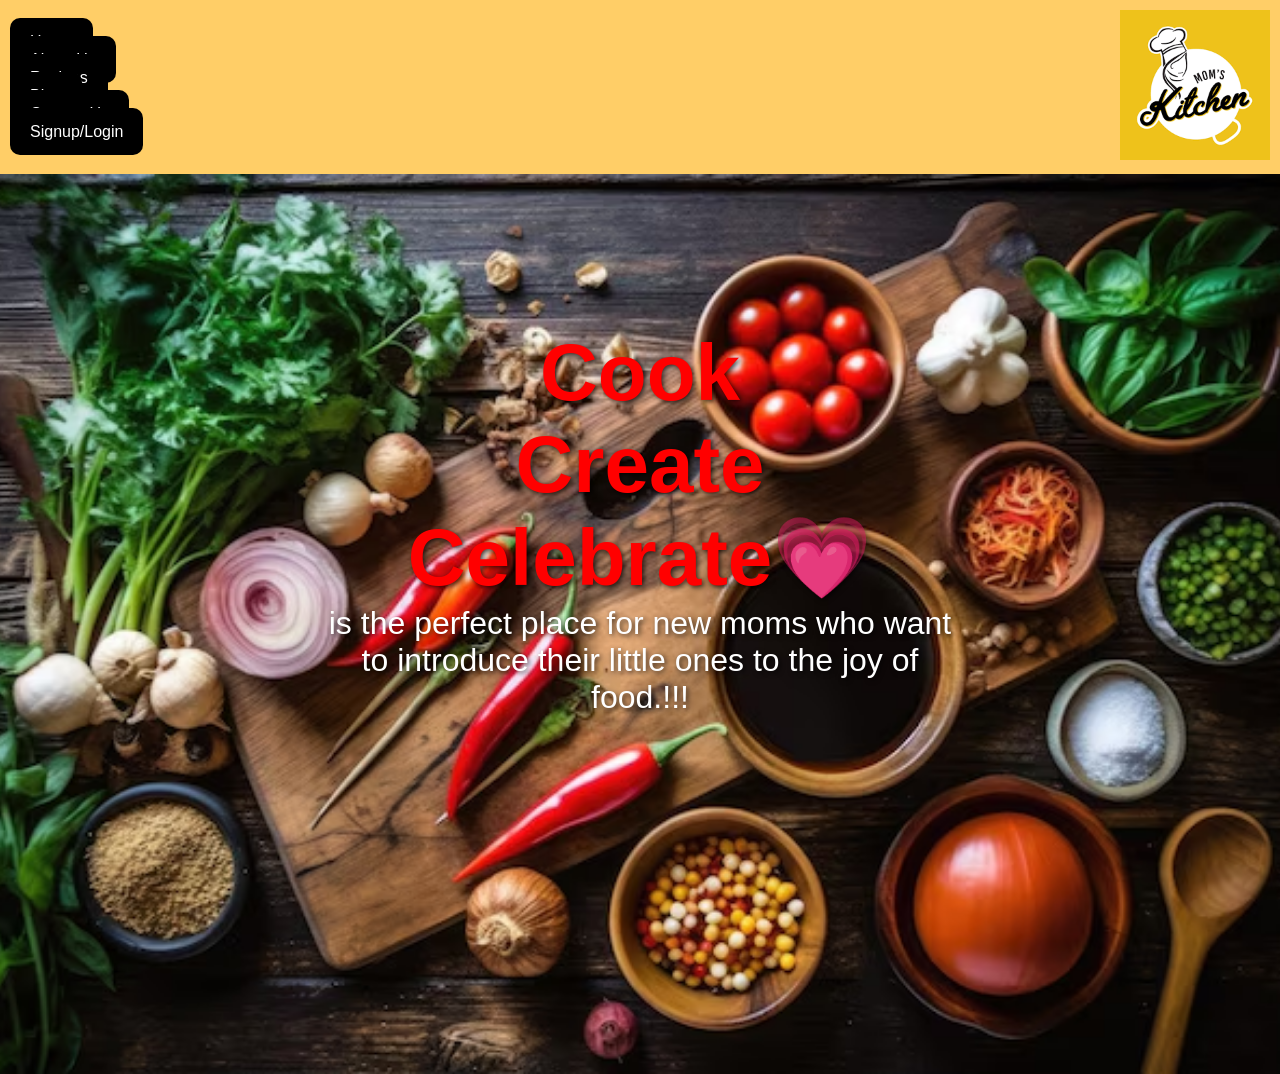
==== index.html @ ad2499dc "Add files via upload" ====
<!DOCTYPE html>
    <html lang="en">
    <head>
      <meta charset="UTF-8">
      <meta name="viewport" content="width=device-width, initial-scale=1.0">
      <title>Logo Alignment</title>
      <link rel="stylesheet" href="1.css">
      <style>
        .navbar {
          display: flex; 
          justify-content: space-between; 
          align-items: center; 
          padding: 10px;
          background-color: #ffce67;
        }
    
       
        .nav-buttons {
          display: flex; 
          gap: 20px; 
        }
    
        .nav-buttons a {
          text-decoration: none;
          padding: 15px 20px;
          background-color: #000000;
          color: rgb(255, 255, 255);
          border-radius: 10px;
        }
    
        
        .logo {
          width: 150px; 
          height: auto;
        }
      
          /*sliding img*/
          * {
            margin: 0;
            padding: 0;
            box-sizing: border-box;
          }
          
          body, html {
            height: 100%;
            font-family: Arial, sans-serif;
          }
          
          .slider-container {
            position: relative;
            width: 100vw;
            height: 100vh;
            background-size: cover;
            background-position: center;
            background-repeat: no-repeat;
            transition: background-image 1s ease-in-out; /* Smooth transition */
            display: flex;
            justify-content: center;
            align-items: center;
          }
          
          .slider-content {
            text-align: center;
            color: rgb(255, 255, 255);
            z-index: 1;
            position: absolute; /* Ensure the text is absolutely positioned */
            top: 30%; /* Adjust this value to move the text up/down */
            left: 50%;
            transform: translate(-50%, -30%); /* Center the text horizontally */
          }
        
  
          
          h1 {
            font-size: 5rem;
            text-shadow: 2px 2px 5px rgba(0, 0, 0, 0.7);
            border: 10px;
            border-top: 0px;
            text-align: center;
            top: 20%;
            color: red;
          }
          
          p {
            font-size: 2rem;
            text-shadow: 2px 2px 5px rgba(0, 0, 0, 0.7);
          }
          
          

      </style>
    </head>
    <body>
      
  <div class="navbar">
        <div class="nav-buttons">
           <nav>
              <ul>
                  <li><a href="home.html">Home</a></li>
                  <li><a href="aboutus.html">About Us</a></li>
                  <li><a href="RE.html">Recipes</a></li>
                  <li><a href="blog.html">Blog</a></li>
                  <li><a href="ContactUs.html">Contact Us</a></li>
                  <li><a href="login.html">Signup/Login </a></li>
                  
              </ul>
          </nav>
  
        </div>
        <div class="logo-container">
          <img src="logo0.png" alt="Company Logo" class="logo">
        </div>
      </div>
      <div class="slider-container">
  
        <div class="slider-content">
          <h1>Cook<BR> Create<BR> Celebrate&#128151</h1>
            <p>is the perfect place for new moms who want to introduce their little ones to the joy of food.!!! </p>
          
        </div>
        
 <script src="script.js"></script>
        
        
 
</body>
</html>
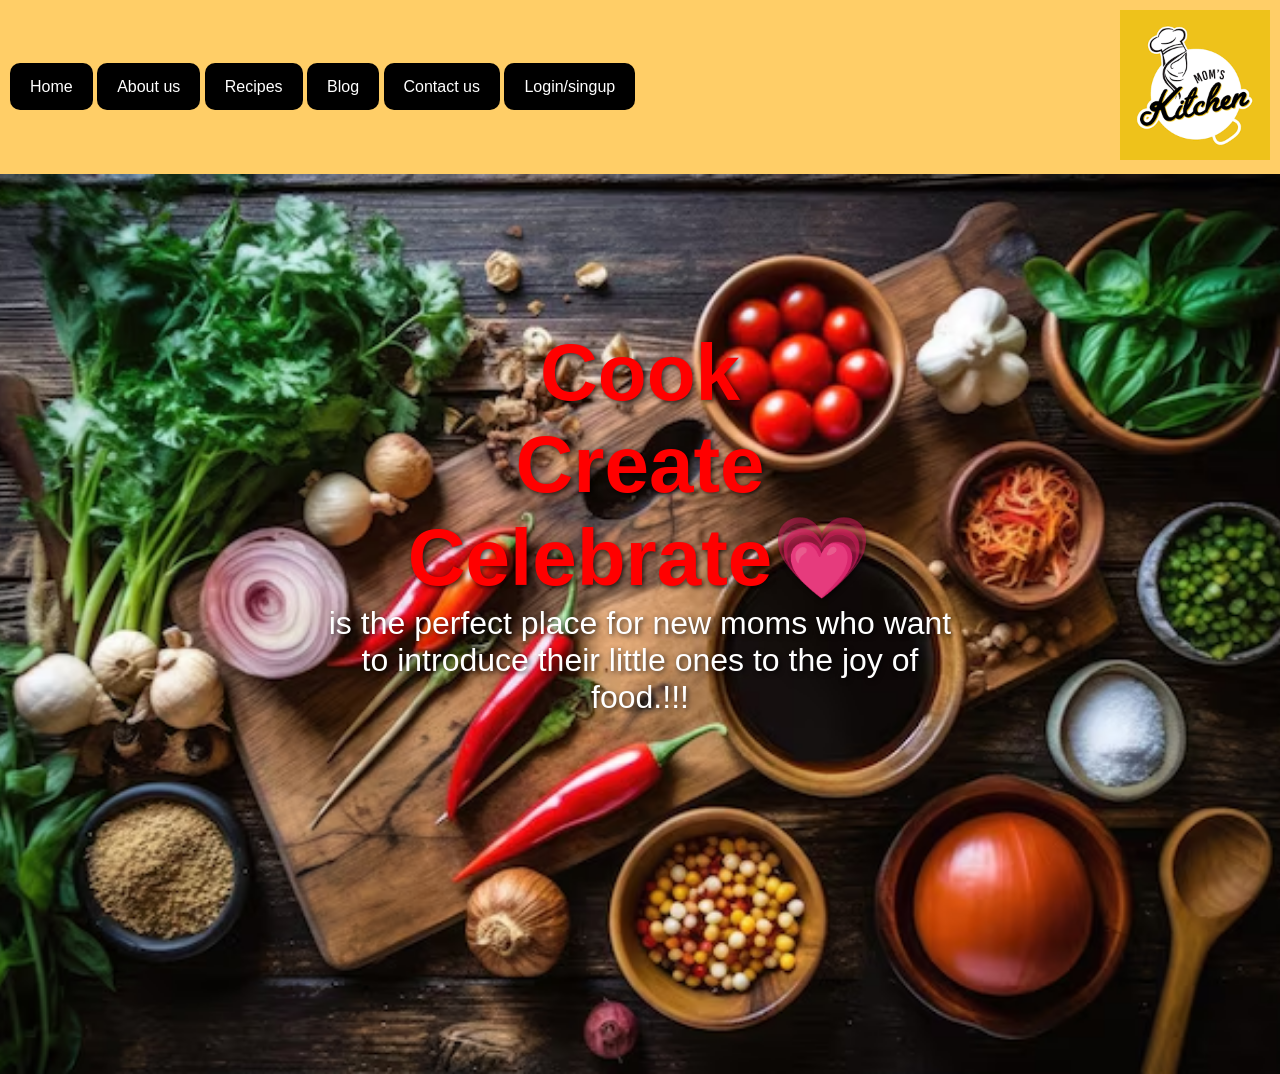
==== commit d7f77815: "Update index.html" ====
--- a/index.html
+++ b/index.html
@@ -95,18 +95,14 @@
       
   <div class="navbar">
         <div class="nav-buttons">
-           <nav>
-              <ul>
-                  <li><a href="home.html">Home</a></li>
-                  <li><a href="aboutus.html">About Us</a></li>
-                  <li><a href="RE.html">Recipes</a></li>
-                  <li><a href="blog.html">Blog</a></li>
-                  <li><a href="ContactUs.html">Contact Us</a></li>
-                  <li><a href="login.html">Signup/Login </a></li>
-                  
-              </ul>
-          </nav>
-  
+          <nav>
+  <a href="home.html">Home</a>
+  <a href="aboutus.html">About us</a>
+  <a href="cipes.html">Recipes</a>
+  <a href="blog.html">Blog</a>
+  <a href="contactus.html">Contact us</a>
+  <a href="login.html">Login/singup </a>
+</nav>
         </div>
         <div class="logo-container">
           <img src="logo0.png" alt="Company Logo" class="logo">
